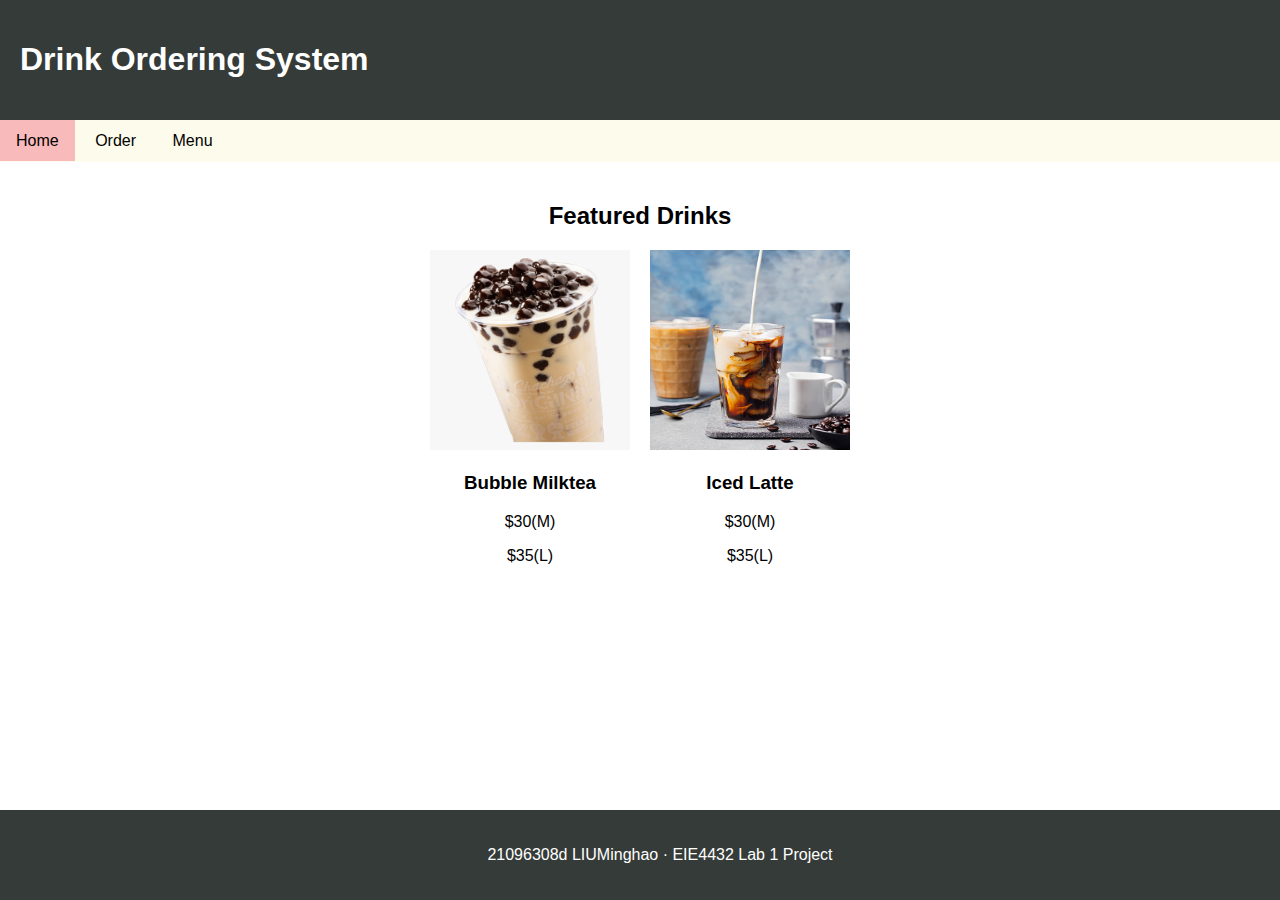
==== index.html @ 151e7734 "Add files via upload" ====
<!DOCTYPE html>
<html>
    <head>
        <title>21096308d_Drink Ordering</title>
        <link rel="stylesheet" href="styles/main.css"> 
    </head>

    <body>
        <header>
            <h1>Drink Ordering System</h1>
        </header>
        
        <nav>
            <ul>
                <li class="currentPage"><a href="#">Home</a></li>
                <li><a href="#">Order</a></li>
                <li><a href="#">Menu</a></li>
            </ul>
        </nav>
        
        <main>
            <section>
                <h2 class="section-header">Featured Drinks</h2>

                <div class="featured-drinks" >
                    <div class="drink-container">
                        <div class="drink">
                            <img src="assets/bubble-milktea.png" alt="Bubble Milktea" title="Bubble Milktea">
                            <h3>Bubble Milktea</h3>
                            <p>$30(M)</p>
                            <p>$35(L)</p>
                        </div>
                        <div class="drink">
                            <img src="assets/iced-latte.jpg" alt="Iced Latte" title="Iced Latte">
                            <h3>Iced Latte</h3>
                            <p>$30(M)</p>
                            <p>$35(L)</p>
                        </div>
                    </div>
                </div>
            </section>
        </main>
    </body>

    <footer>      
        <p>21096308d LIUMinghao · EIE4432 Lab 1 Project</p>
    </footer>
</html>
---- styles/main.css ----
body {
    font-family: Arial, sans-serif;
    margin: 0;
    padding: 0;
    display: flex;
    flex-direction: column;
    min-height: 100vh;
}

header {
    background-color: #353b38;
    color: #ffffff;
    padding: 20px;
}

nav ul {
    list-style-type: none;
    margin: 0;
    padding-top: 12px;
    padding-bottom: 12px;
    padding-left: 0;
    padding-right: 0;
    background-color: #fdfbeb;
}

nav ul li {
    display: inline;
    padding-top: 12px;
    padding-bottom: 12px;
    padding-left: 16px;
    padding-right: 16px;
}

nav ul li a {
    text-decoration: none;
    color: #000000;
}

nav ul li:hover {
    background-color: #ffffff;
}

li.currentPage {
    background-color: #f8baba;
}

main {
    flex: 1;
    padding: 20px;
}

.section-header {
    text-align: center;
}

.featured-drinks {
    display: flex;
    justify-content: center;
}

.drink-container {
    display: flex;
}

.drink {
    margin-top: 0;
    margin-bottom: 0;
    margin-left: 10px;
    margin-right: 10px;
    text-align: center;
}

.drink img {
    width: 200px;
    height: 200px;
}

footer {
    background-color: #353b38;
    color: #ffffff;
    padding: 20px;
    text-align: center;
    position: fixed;
    bottom: 0;
    left: 0;
    width: 100%;
}
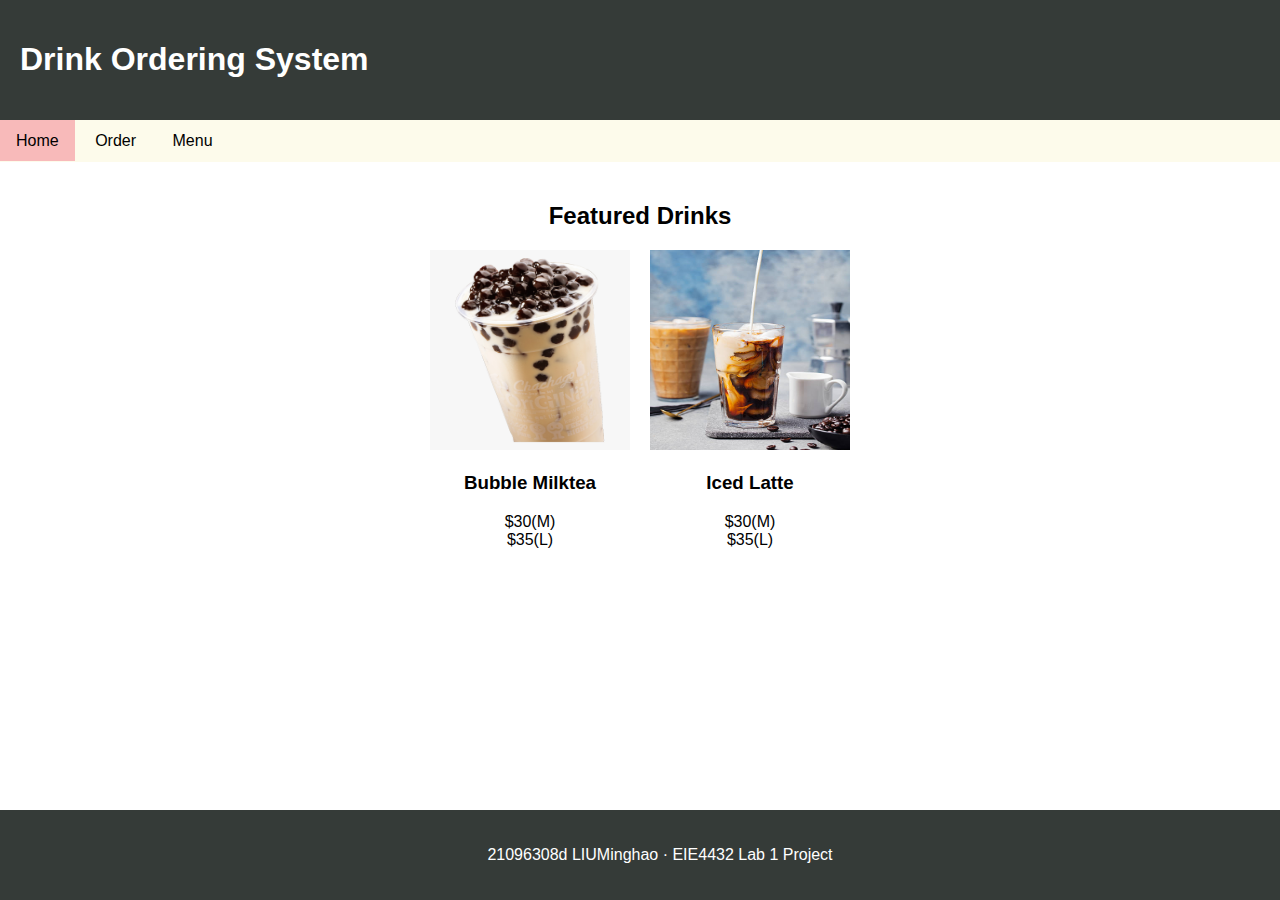
==== commit 6bea2297: "Add files via upload" ====
--- a/index.html
+++ b/index.html
@@ -12,8 +12,8 @@
         
         <nav>
             <ul>
-                <li class="currentPage"><a href="#">Home</a></li>
-                <li><a href="#">Order</a></li>
+                <li class="currentPage"><a href="index.html">Home</a></li>
+                <li><a href="order.html">Order</a></li>
                 <li><a href="#">Menu</a></li>
             </ul>
         </nav>
@@ -27,14 +27,12 @@
                         <div class="drink">
                             <img src="assets/bubble-milktea.png" alt="Bubble Milktea" title="Bubble Milktea">
                             <h3>Bubble Milktea</h3>
-                            <p>$30(M)</p>
-                            <p>$35(L)</p>
+                            <p>$30(M)<br>$35(L)</p>
                         </div>
                         <div class="drink">
                             <img src="assets/iced-latte.jpg" alt="Iced Latte" title="Iced Latte">
                             <h3>Iced Latte</h3>
-                            <p>$30(M)</p>
-                            <p>$35(L)</p>
+                            <p>$30(M)</br>$35(L)</p>
                         </div>
                     </div>
                 </div>
